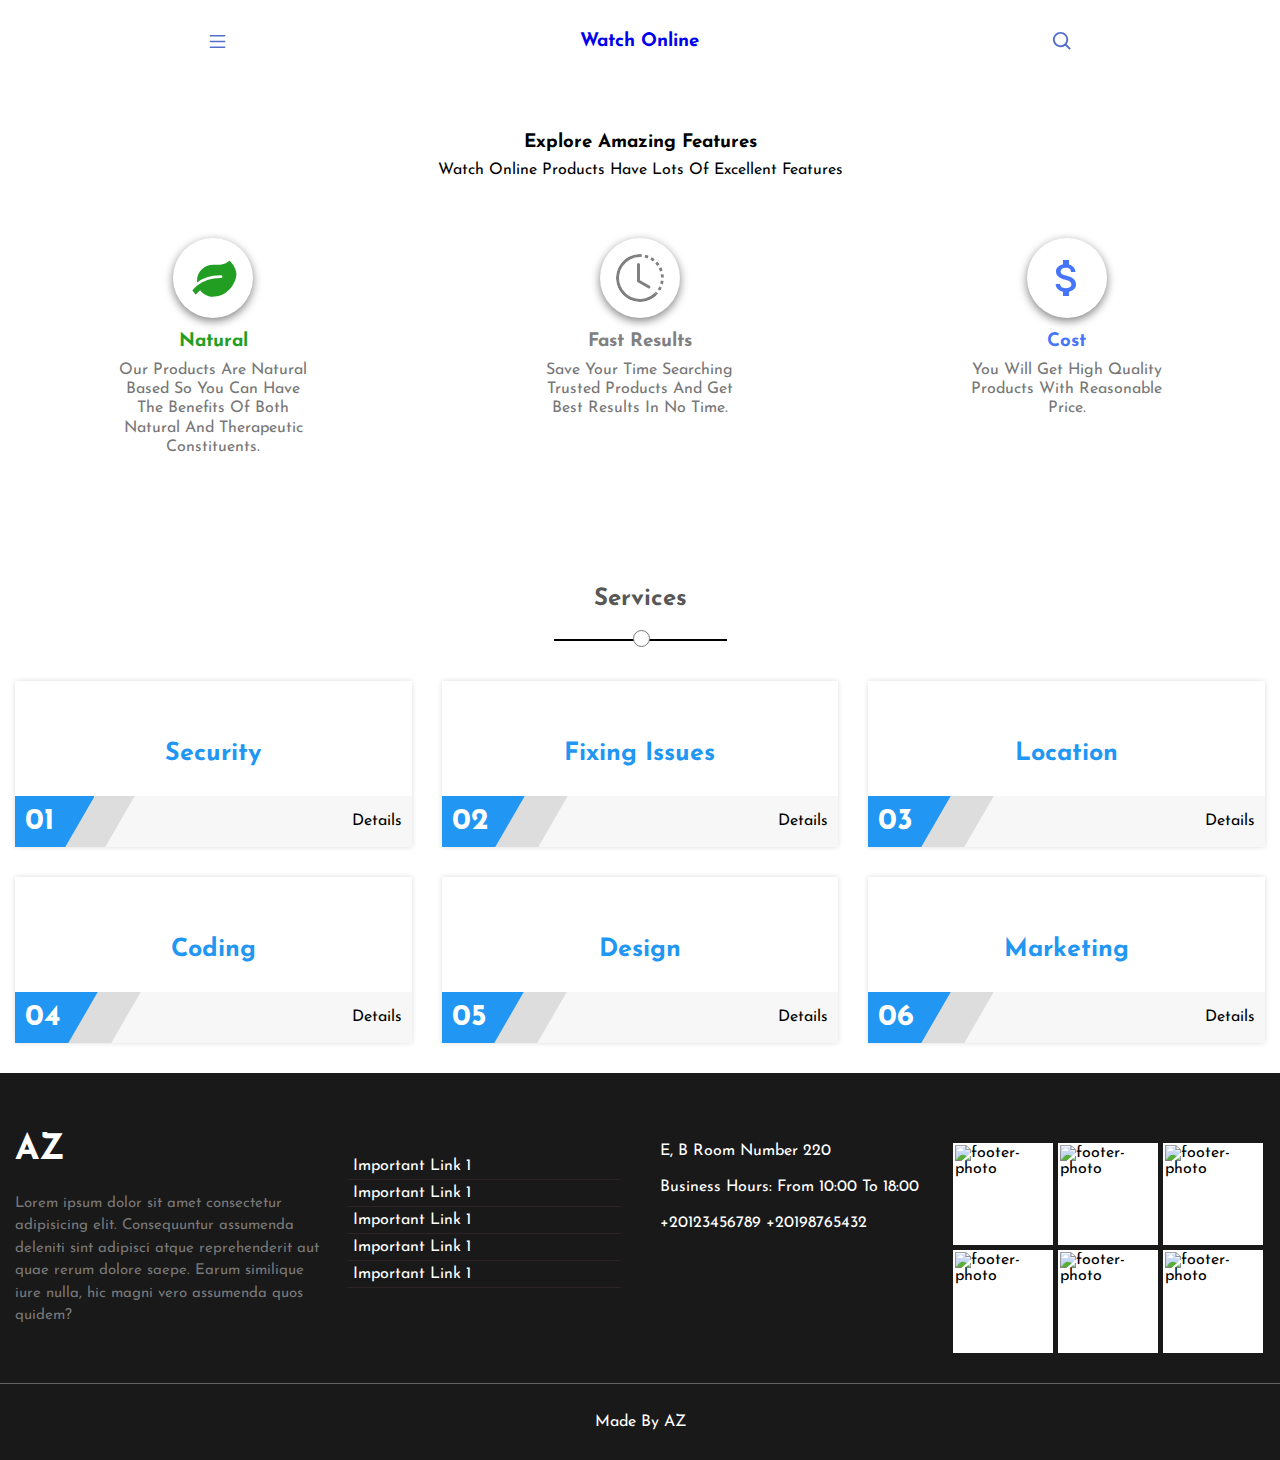
==== package.html @ 20b6924e "add packages page" ====
<!DOCTYPE html>
<html>
  <head>
    <meta charset="utf-8" />
    <title>My first three.js app</title>
    <meta http-equiv="Content-Type" content="text/html; charset=utf-8" />
    <meta name="viewport" content="width=device-width, initial-scale=1.0" />
    <link rel="stylesheet" href="./CSS/animated.css" />
    <link rel="preconnect" href="https://fonts.googleapis.com" />
    <link rel="preconnect" href="https://fonts.gstatic.com" crossorigin />
    <link
      href="https://fonts.googleapis.com/css2?family=Josefin+Sans:ital,wght@0,300;0,400;0,500;0,600;0,700;1,300;1,400;1,600;1,700&display=swap"
      rel="stylesheet"
    />
    <!-- Font Awesome Library -->
    <link rel="stylesheet" href="./css/all.min.css" />
  </head>
  <body>
    <!-- Start Navbar -->
    <div class="navbar-container">
      <svg
        stroke="currentColor"
        fill="currentColor"
        stroke-width="0"
        viewBox="0 0 16 16"
        class="navbar-list-icon"
        height="1em"
        width="1em"
        xmlns="http://www.w3.org/2000/svg"
      >
        <path
          fill-rule="evenodd"
          d="M2.5 12a.5.5 0 0 1 .5-.5h10a.5.5 0 0 1 0 1H3a.5.5 0 0 1-.5-.5zm0-4a.5.5 0 0 1 .5-.5h10a.5.5 0 0 1 0 1H3a.5.5 0 0 1-.5-.5zm0-4a.5.5 0 0 1 .5-.5h10a.5.5 0 0 1 0 1H3a.5.5 0 0 1-.5-.5z"
        ></path></svg
      ><a class="navlink active" href="/" aria-current="page"
        ><h3 class="navbar-heading">Watch Online</h3></a
      ><svg
        stroke="currentColor"
        fill="currentColor"
        stroke-width="0"
        viewBox="0 0 24 24"
        class="navbar-search-icon"
        height="1em"
        width="1em"
        xmlns="http://www.w3.org/2000/svg"
      >
        <path
          d="M10 18a7.952 7.952 0 0 0 4.897-1.688l4.396 4.396 1.414-1.414-4.396-4.396A7.952 7.952 0 0 0 18 10c0-4.411-3.589-8-8-8s-8 3.589-8 8 3.589 8 8 8zm0-14c3.309 0 6 2.691 6 6s-2.691 6-6 6-6-2.691-6-6 2.691-6 6-6z"
        ></path>
      </svg>
    </div>
    <!-- End Navbar -->
    <!-- Start Features -->
    <div class="features">
      <div>
        <h3>Explore Amazing Features</h3>
        <p class="headline">
          Watch Online Products Have Lots Of Excellent Features
        </p>
      </div>
      <div class="feature-cards-parent">
        <div class="feature-card first">
          <svg
            stroke="currentColor"
            fill="currentColor"
            stroke-width="0"
            viewBox="0 0 576 512"
            height="1em"
            width="1em"
            xmlns="http://www.w3.org/2000/svg"
            style="color: rgb(34, 159, 34)"
          >
            <path
              d="M546.2 9.7c-5.6-12.5-21.6-13-28.3-1.2C486.9 62.4 431.4 96 368 96h-80C182 96 96 182 96 288c0 7 .8 13.7 1.5 20.5C161.3 262.8 253.4 224 384 224c8.8 0 16 7.2 16 16s-7.2 16-16 16C132.6 256 26 410.1 2.4 468c-6.6 16.3 1.2 34.9 17.5 41.6 16.4 6.8 35-1.1 41.8-17.3 1.5-3.6 20.9-47.9 71.9-90.6 32.4 43.9 94 85.8 174.9 77.2C465.5 467.5 576 326.7 576 154.3c0-50.2-10.8-102.2-29.8-144.6z"
            ></path>
          </svg>
          <h3 style="color: rgb(34, 159, 34)">Natural</h3>
          <p>
            Our Products Are Natural Based So You Can Have The Benefits Of Both
            Natural And Therapeutic Constituents.
          </p>
        </div>
        <div class="feature-card third">
          <svg
            stroke="currentColor"
            fill="currentColor"
            stroke-width="0"
            viewBox="0 0 16 16"
            height="1em"
            width="1em"
            xmlns="http://www.w3.org/2000/svg"
            style="color: gray"
          >
            <path
              d="M8.515 1.019A7 7 0 0 0 8 1V0a8 8 0 0 1 .589.022l-.074.997zm2.004.45a7.003 7.003 0 0 0-.985-.299l.219-.976c.383.086.76.2 1.126.342l-.36.933zm1.37.71a7.01 7.01 0 0 0-.439-.27l.493-.87a8.025 8.025 0 0 1 .979.654l-.615.789a6.996 6.996 0 0 0-.418-.302zm1.834 1.79a6.99 6.99 0 0 0-.653-.796l.724-.69c.27.285.52.59.747.91l-.818.576zm.744 1.352a7.08 7.08 0 0 0-.214-.468l.893-.45a7.976 7.976 0 0 1 .45 1.088l-.95.313a7.023 7.023 0 0 0-.179-.483zm.53 2.507a6.991 6.991 0 0 0-.1-1.025l.985-.17c.067.386.106.778.116 1.17l-1 .025zm-.131 1.538c.033-.17.06-.339.081-.51l.993.123a7.957 7.957 0 0 1-.23 1.155l-.964-.267c.046-.165.086-.332.12-.501zm-.952 2.379c.184-.29.346-.594.486-.908l.914.405c-.16.36-.345.706-.555 1.038l-.845-.535zm-.964 1.205c.122-.122.239-.248.35-.378l.758.653a8.073 8.073 0 0 1-.401.432l-.707-.707z"
            ></path>
            <path
              d="M8 1a7 7 0 1 0 4.95 11.95l.707.707A8.001 8.001 0 1 1 8 0v1z"
            ></path>
            <path
              d="M7.5 3a.5.5 0 0 1 .5.5v5.21l3.248 1.856a.5.5 0 0 1-.496.868l-3.5-2A.5.5 0 0 1 7 9V3.5a.5.5 0 0 1 .5-.5z"
            ></path>
          </svg>
          <h3 style="color: gray">Fast Results</h3>
          <p>
            Save Your Time Searching Trusted Products And Get Best Results In No
            Time.
          </p>
        </div>
        <div class="feature-card second">
          <svg
            stroke="currentColor"
            fill="currentColor"
            stroke-width="0"
            viewBox="0 0 24 24"
            height="1em"
            width="1em"
            xmlns="http://www.w3.org/2000/svg"
            style="color: rgba(37, 92, 253, 0.85)"
          >
            <path fill="none" d="M0 0h24v24H0z"></path>
            <path
              d="M11.8 10.9c-2.27-.59-3-1.2-3-2.15 0-1.09 1.01-1.85 2.7-1.85 1.78 0 2.44.85 2.5 2.1h2.21c-.07-1.72-1.12-3.3-3.21-3.81V3h-3v2.16c-1.94.42-3.5 1.68-3.5 3.61 0 2.31 1.91 3.46 4.7 4.13 2.5.6 3 1.48 3 2.41 0 .69-.49 1.79-2.7 1.79-2.06 0-2.87-.92-2.98-2.1h-2.2c.12 2.19 1.76 3.42 3.68 3.83V21h3v-2.15c1.95-.37 3.5-1.5 3.5-3.55 0-2.84-2.43-3.81-4.7-4.4z"
            ></path>
          </svg>
          <h3 style="color: rgba(37, 92, 253, 0.85)">Cost</h3>
          <p>You Will Get High Quality Products With Reasonable Price.</p>
        </div>
      </div>
    </div>
    <!-- End Features -->
    <!-- Start Services -->
    <div class="services" id="services">
        <h2 class="component-heading">Services</h2>
        <div class="container">
          <div class="boxes-parent">
            <div class="box">
              <i class="fa-solid fa-lock"></i>
              <h3>Security</h3>
              <div class="nums">
                <div>01</div>
                <div>Details</div>
              </div>
            </div>
            <div class="box">
              <i class="fa-solid fa-wrench"></i>
              <h3>Fixing Issues</h3>
              <div class="nums">
                <div>02</div>
                <div>Details</div>
              </div>
            </div>
            <div class="box">
              <i class="fa-solid fa-location-dot"></i>
              <h3>Location</h3>
              <div class="nums">
                <div>03</div>
                <div>Details</div>
              </div>
            </div>
            <div class="box">
              <i class="fa-solid fa-code"></i>
              <h3>Coding</h3>
              <div class="nums">
                <div>04</div>
                <div>Details</div>
              </div>
            </div>
            <div class="box">
              <i class="fa-solid fa-pen"></i>
              <h3>Design</h3>
              <div class="nums">
                <div>05</div>
                <div>Details</div>
              </div>
            </div>
            <div class="box">
              <i class="fa-solid fa-magnifying-glass-dollar"></i>
              <h3>Marketing</h3>
              <div class="nums">
                <div>06</div>
                <div>Details</div>
              </div>
            </div>
          </div>
        </div>
      </div>
    <!-- End Services -->
    <!-- Start Footer  -->
    <div class="footer-parent">
      <div class="container">
        <div class="footer">
          <div class="info">
            <h3>AZ</h3>
            <p>
              Lorem ipsum dolor sit amet consectetur adipisicing elit.
              Consequuntur assumenda deleniti sint adipisci atque reprehenderit
              aut quae rerum dolore saepe. Earum similique iure nulla, hic magni
              vero assumenda quos quidem?
            </p>
          </div>
          <div class="links">
            <ul>
              <li>
                <a href="#">Important Link 1</a>
              </li>
              <li>
                <a href="#">Important Link 1</a>
              </li>
              <li>
                <a href="#">Important Link 1</a>
              </li>
              <li>
                <a href="#">Important Link 1</a>
              </li>
              <li>
                <a href="#">Important Link 1</a>
              </li>
            </ul>
          </div>
          <div class="address">
            <div class="location">
              <div class="icon">
                <i class="fa-solid fa-location-dot"></i>
              </div>
              <div class="location-text">E, B Room Number 220</div>
            </div>
            <div class="business">
              <div class="icon">
                <i class="fa-solid fa-clock"></i>
              </div>
              <div class="location-text">
                Business Hours: From 10:00 To 18:00
              </div>
            </div>
            <div class="location">
              <div class="icon">
                <i class="fa-solid fa-phone"></i>
              </div>
              <div class="location-text">
                <span>+20123456789</span> <span>+20198765432</span>
              </div>
            </div>
          </div>
          <div class="images">
            <img
              src="https://cdn.pixabay.com/photo/2022/11/17/17/11/sea-7598498__340.jpg"
              alt="footer-photo"
            />
            <img
              src="https://cdn.pixabay.com/photo/2022/11/17/17/11/sea-7598498__340.jpg"
              alt="footer-photo"
            />
            <img
              src="https://cdn.pixabay.com/photo/2022/11/17/17/11/sea-7598498__340.jpg"
              alt="footer-photo"
            />
            <img
              src="https://cdn.pixabay.com/photo/2022/11/17/17/11/sea-7598498__340.jpg"
              alt="footer-photo"
            />
            <img
              src="https://cdn.pixabay.com/photo/2022/11/17/17/11/sea-7598498__340.jpg"
              alt="footer-photo"
            />
            <img
              src="https://cdn.pixabay.com/photo/2022/11/17/17/11/sea-7598498__340.jpg"
              alt="footer-photo"
            />
          </div>
        </div>
      </div>
      <footer>Made By AZ</footer>
    </div>
    <!-- End Footer  -->
  </body>
</html>
---- CSS/animated.css ----
* {
  padding: 0;
  margin: 0;
  box-sizing: border-box;
  font-family: "Josefin Sans", sans-serif;
}

/* Start Navbar */
.navbar-container {
  box-sizing: border-box;
  font-family: Arial, Helvetica, sans-serif;
  margin: 0;
  align-items: center;
  color: #546ece;
  display: flex;
  justify-content: space-around;
  padding: 30px;
  /* background-color: #eee; */
}

.navbar-container svg {
  color: #546ece;
  stroke: currentcolor;
  fill: currentcolor;
  stroke-width: 0;
  height: 1em;
  width: 1em;
  box-sizing: border-box;
  font-family: Arial, Helvetica, sans-serif;
  margin: 0;
  padding: 0;
  font-size: 23px;
}

.navbar-container .navlink {
  text-decoration: none;
}

.navlink:visited {
  color: #546ece;
}

.navbar-search-icon {
  font-size: 21px;
}

/* End Navbar */
/* Start Cover */
canvas {
  /* position: fixed;
    top: 0;
    left: 0; */
  /* z-index: -1; */
  width: 100% !important;
  height: 60% !important;
  z-index: 100;

}

.cover-container {
  color: white;
  background-image: url("https://images.unsplash.com/photo-1618556450994-a6a128ef0d9d?ixlib=rb-1.2.1&ixid=MnwxMjA3fDB8MHxleHBsb3JlLWZlZWR8Nzd8fHxlbnwwfHx8fA%3D%3D&auto=format&fit=crop&w=400&q=60");
  background-repeat: no-repeat;
  background-size: cover;
  display: flex;
  align-items: center;
}

@media (max-width: 767px) {
  canvas {
    width: 50% !important;
    z-index: 500;
    padding: 0;
    margin: auto;
  }

  .cover-container {
    flex-direction: column;
    text-align: center;
  }

  .cover {
    padding: 40px 20px 0 !important;
  }

  .cover p {
    font-size: 22px !important;
    line-height: 1.5 !important;
    padding: 40px 10px;
    width: 80%;
    margin: auto;
  }

  .cover h1 {
    font-size: 50px !important;
    padding: 20px 0;
  }
}

@media (max-width: 500px) and (min-width: 341px) {
  .cover h1 {
    font-size: 35px !important;
  }
}

@media (max-width: 340px) {
  .cover h1 {
    font-size: 25px !important;
  }

  .cover p {
    font-size: 16px;
  }
}

#canvas {
  height: 100%;
  display: flex;
  align-items: center;
}

.cover-container>* {
  flex: 1;
}

/* .cover-container svg{
    position: absolute;
    top: 0;
    left: 0;
    height: 100%;
    width: 100%;
} */
.cover {
  /* max-width: 50%; */
  padding: 40px;
  padding-top: 80px;
  padding-right: 0;
  /* flex-basis: 1; */
  /* padding-bottom: 100px; */
}

.cover h1 {
  font-size: 97px;
  font-weight: 700;
}

.cover p {
  font-size: 26px;
  margin-top: 15px;
  line-height: 1.5;
}

.cover button {
  padding: 10px 20px;
  font-size: 20px;
  color: black;
  /* border-radius: 10px; */
  margin-top: 15px;
  /* border-width: 10px; */
  /* background-color: white; */
  border-image-outset: 13px !important;
  position: relative;
  border-radius: 20px;
  background-color: rgba(0, 255, 255, 0.301);
  color: white;
  border: none;
  outline: none;
}

.cover .english:hover,
.cover .english:active {
  background-image: url("https://cdn.pixabay.com/photo/2016/11/10/23/00/united-1815379__340.jpg");
  background-repeat: no-repeat;
  background-size: cover;
  color: white;
}

.cover .spanish:hover,
.cover .spanish:active {
  background-image: url("https://cdn.pixabay.com/photo/2020/06/14/17/31/spain-5298695__340.jpg");
  background-repeat: no-repeat;
  background-size: cover;
  color: white;
}

.cover button::before {}

.cover button::after {
  content: '';
  background: url('https://media.istockphoto.com/vectors/the-united-states-of-america-flag-vector-illustration-vector-id961747352?k=20&m=961747352&s=612x612&w=0&h=Hje8pMjiIxNZZX0lTZFvUfoZyPmCGcQANK3k0Y3XvZs=') 30 round;
  width: 20px;
  height: 100%;
  position: absolute;
  top: 0;
  left: -20;
  z-index: 100000;
}

.cover button:last-of-type:before {
  margin-left: 50px;
  border-image: url('https://media.istockphoto.com/photos/full-frame-flag-of-spain-flag-picture-id479224872?b=1&k=20&m=479224872&s=170667a&w=0&h=rshpQtaimsvrQO7jwsIdpn1KFBjyGocYDklzRdkbYJA=');
  border-image-slice: 34%;
}

/* End Cover */
.flash {
  background-color: rgba(255, 255, 255, 0.788);
  width: 150px;
  height: 150px;
  border-radius: 50%;
  transform: rotateX(60deg);
  position: relative;
  right: 115px;
}

.flash div {
  height: 0px;
  width: 200px;
  position: absolute;
  background-color: transparent;
  bottom: 80px;

  border-radius: 20px;
  border-top: 450px solid rgba(255, 255, 255, 0.329);
  border-left: 25px solid transparent;
  border-right: 25px solid transparent;
  left: -25px;
}

/* Start Cards */
.packages {
  text-align: center;

  padding: 10px;
  position: relative;
}

h2 {
  text-align: center;
  padding: 40px;
  position: relative;
  width: fit-content;
  margin: auto;
  color: rgba(0, 0, 0, 0.678);
}

h2::before {
  content: '';
  position: absolute;
  width: 100%;
  height: 2px;
  bottom: 10px;
  left: 0;
  background-color: black;
  z-index: 30;
}

h2::after {
  content: '';
  position: absolute;
  bottom: 4px;
  left: 50%;
  margin-left: -7.5px;
  width: 15px;
  height: 15px;
  border-radius: 50%;
  background-color: white;
  border: 1px solid #777;
  z-index: 100;
}

.card-parent {
  display: flex;
  justify-content: space-around;
  align-items: center;
  flex-wrap: wrap;
  margin-top: 30px;
  position: relative;
  margin: 40px 0;
}

.card {
  flex-basis: 30%;
  padding: 40px 0;
  border-radius: 15px;
  box-shadow: rgba(0, 0, 0, 0.1) 0px 10px 50px;
  flex-wrap: wrap;
  transition: 0.5s transform;

}

.card:hover {
  /* transform: translateY(-10px); */
  transform: scale(1.1);
}



@media (max-width: 767px) {
  .card {
    flex-basis: 44%;
    margin-top: 40px;
  }

  @media (max-width: 600px) {
    .card {
      flex-basis: 80%;
    }
  }
}

.card h3 {
  padding: 10px;
  color: black;
}

.card p {
  line-height: 1.5;
  padding: 5px 8px;
  font-size: 14px;
  color: #777;
}

.card h2,
.card p,
.card button {
  margin-top: 10px;
  z-index: 100;
}

.card button {
  margin-top: 20px;
  padding: 10px 20px;
  border: none;
  /* border-radius: 15px; */
  color: white;
  z-index: 100;
  outline: none;
  position: relative;
  transition: 4s linear transform color;
  color: black;
  font-weight: bold;

}

.card button:hover {
  animation: btnColor 2s linear;

}

.card button:hover::before {
  animation-name: fill-btn-left;
  animation-duration: 2s;

}

.card button:hover::after {
  animation-name: fill-btn-right;
  animation-duration: 2s;

}

.card button::before {
  content: '';
  position: absolute;
  width: 10px;
  height: 10px;
  border-radius: 50%;
  left: -25px;
  top: 50%;
  transform: translateY(-50%);
  z-index: -1;
  background-color: red;


}

.card button::after {
  content: '';
  position: absolute;
  width: 10px;
  height: 10px;
  border-radius: 50%;
  right: -25px;
  top: 50%;
  transform: translateY(-50%);
  z-index: -1;
  background-color: rgba(0, 0, 0, 0.5);

}

.card p {
  width: 80%;
  margin: auto;
}

/* End Cards */
/* Start Requests */
.top-requests {
  padding: 60px 0;

}

.boxes-container {
  display: flex;
  justify-content: space-around;
  align-items: center;
  flex-wrap: wrap;
  margin-top: 50px;
}

.boxes-container .box {
  position: relative;
  margin-top: 40px;
  flex-basis: 22%;
  box-shadow: rgba(136, 165, 191, 0.48) 6px 2px 16px 0px, rgba(255, 255, 255, 0.8) -6px -2px 16px 0px;
  overflow: hidden;
}

.boxes-container .box::before {
  content: '';
  position: absolute;
  width: 0;
  height: 0;
  top: 50%;
  left: 50%;
  transform: translate(-50%, -50%);
  background-color: rgba(255, 255, 255, 0.37);
  transition: 1s;
  z-index: -1;
}

.boxes-container .box:hover::before {
  width: 200%;
  height: 200%;
  z-index: 1;
}

.boxes-container .box .img-parent {
  text-align: center;
}

@media(max-width: 768px) {
  .boxes-container .box {
    flex-basis: 45%;
  }
}

@media(max-width: 500px) {
  .boxes-container .box {
    flex-basis: 90%;
  }
}

.boxes-container .box img {
  max-width: 100%;
  width: 250px;
}

.box h3 {
  text-align: center;
  font-size: 24px;
  padding: 10px 0 25px 0;
}

.box p {
  color: #777;
  line-height: 1.3;
  width: 90%;
  margin: auto;
  text-align: center;
  font-size: 15px;
}

.box h5 {
  text-align: center;
  padding: 25px 0 5px;
  font-size: 20px;
  color: rgb(0, 0, 139);
}

.stars {
  max-width: 100%;
  width: 100px;
  margin: auto;
}
.package-button{
  background-color: white;
  color: black;
  cursor: pointer;
  padding: 10px 20px;
  margin: 40px auto;
  display: block;
  width: fit-content;
  border-radius: 15px;
  transition: 0.8s color, background-color 0.8s;
  box-shadow: 0 0 10px #ddd;
  text-decoration: none;

  }
  .package-button:hover{
    background-color: rgba(0, 0, 0, 0.863);
    color: white;
  }
/* Start Requests */
/* Start Footer */
.container {
  padding-left: 15px;
  padding-right: 15px;
  margin-left: auto;
  margin-right: auto;
}
.footer-parent {
  padding-top: 60px;
  background-color: #191919;
}
.footer-parent i {
  padding-right: 10px;
}
.footer-parent .footer {
  display: grid;
  grid-template-columns: repeat(auto-fill, minmax(300px, 1fr));
}
.footer-parent .footer .links ul {
  padding: 20px;
}
.footer-parent .footer .links ul li {
  display: flex;
  align-items: center;
  border-bottom: 1px solid #4131317c;
  transition: 0.3s;
}
.footer-parent .footer .links ul li a{
  color: white;
  text-decoration: none;
  padding: 5px;
}
.footer-parent .address{
  color: white;
}
.footer-parent .footer .info h3 {
  font-size: 35px;
  font-weight: bold;
  color: white;
}

.footer-parent .footer .info ul {
  display: flex;
  align-items: center;
  gap: 20px;
  margin-top: 30px;
}

.footer-parent .footer .info p {
  color: #777;
  line-height: 1.5;
  padding: 5px 0;
  margin-top: 20px;
  margin-bottom: 20px;
  font-size: 15px;
}

.footer-parent .footer .address .location,
.footer-parent .footer .address .business {
  display: flex;
  align-items: center;
  padding: 10px;
}
.footer-parent .footer .images {
  display: flex;
  flex-wrap: wrap;
  gap: 5px;
  margin-top: 10px;
}
.footer-parent .footer .images img {
  max-width: 100%;
  width: 100px;
  background-color: white;
  padding: 2px;
  object-fit: cover;
}
.footer-parent footer {
  padding: 30px;
  color: white;
  margin-top: 30px;
  font-size: 16px;
  text-align: center;
  border-top: 1px solid #eeeeee59;
}
/* End Footer */


/* Start package */
.features {
  padding-top: 40px;
  text-align: center;
}
.features h3{
  padding: 10px;
}
.feature-card {
  margin: 60px 0;
}
.feature-card svg {
  border-radius: 50%;
  box-shadow: 0 3px 10px gray;
  font-size: 40px;
  height: 80px;
  padding: 16px;
  width: 80px;
}
.feature-card h3{
  padding: 10px;
}
.feature-card p {
  line-height: 1.2;
  text-align: center;
  color: #777;
}
@media only screen and (min-width: 738px){
.feature-card {
    width: 200px;
}
}
@media only screen and (min-width: 738px){
  
.feature-cards-parent {
    align-items: flex-start;
    display: flex;
    justify-content: space-around;
}
}

/* End package */
/* Start Sevices */
.container {
  padding-left: 15px;
  padding-right: 15px;
  margin-left: auto;
  margin-right: auto;
}
.services{
  padding: 30px 0;
}
.services .boxes-parent {
  display: grid;
  grid-template-columns: repeat(auto-fill, minmax(300px, 1fr));
  gap: 30px;
  margin-top: 30px;
}
.services .boxes-parent .box {
  background-color: white;
  box-shadow: 0 0 5px #ddd;
  position: relative;
  transition: 0.3s;
}
@media(max-width: 500px){
  .services{
    padding: 20px 0;
  }
  .services .boxes-parent .box{
    margin: auto;
    width: 80%;
  }
}
.services .boxes-parent .box::before {
  content: '';
  top: -3px;
  left: 50%;
  transform: translateX(-50%);
  width: 0;
  height: 3px;
  position: absolute;
  background-color: #2196f3;
  transition: 0.3s;
}
.services .boxes-parent .box i {
  text-align: center;
  display: block;
  font-size: 40px;
  padding: 40px 10px 10px;
  color: #777;
  
}
.services .boxes-parent .box h3 {
  text-align: center;
  font-size: 25px;
  color: #2196f3;
  padding-bottom: 30px;
}
.services .boxes-parent .box .nums {
  display: flex;
  justify-content: space-between;
  align-items: center;
  background-color: #ececec71;
}
.services .boxes-parent .box .nums div:first-child {
  font-size: 30px;
  color: white;
  background-color: #2196f3;
  padding: 10px 40px 10px 10px;
  font-weight: bold;
  position: relative;
}
.services .boxes-parent .box .nums div:first-child::before {
  content: '';
  position: absolute;
  width: 50%;
  height: 100%;
  right: -25px;
  top: 0;
  background-color: #ddd;
  transform: skew(-30deg);
}
.services .boxes-parent .box .nums div:last-child {
  color: var(--main-color);
  padding: 10px;
}


/* End Sevices */
/* Start Animation */
@keyframes fill-btn-left {

  0% {
    left: -25px;
    border-radius: 50%;
    width: 10px;
    height: 10px;
    z-index: -1;
  }

  50% {
    left: 0;
    width: 51%;
    height: 100%;
    border-radius: 0;
  }

}

@keyframes btnColor {
  0% {
    color: black;
  }

  50% {
    color: white;
  }

  100% {
    color: black;
  }

}

@keyframes fill-btn-right {
  0% {
    right: -25px;
    border-radius: 50%;
    width: 10px;
    height: 10px;
  }

  50% {
    right: 0;
    width: 51%;
    height: 100%;
    border-radius: 0;
  }

}

/* End Animation */
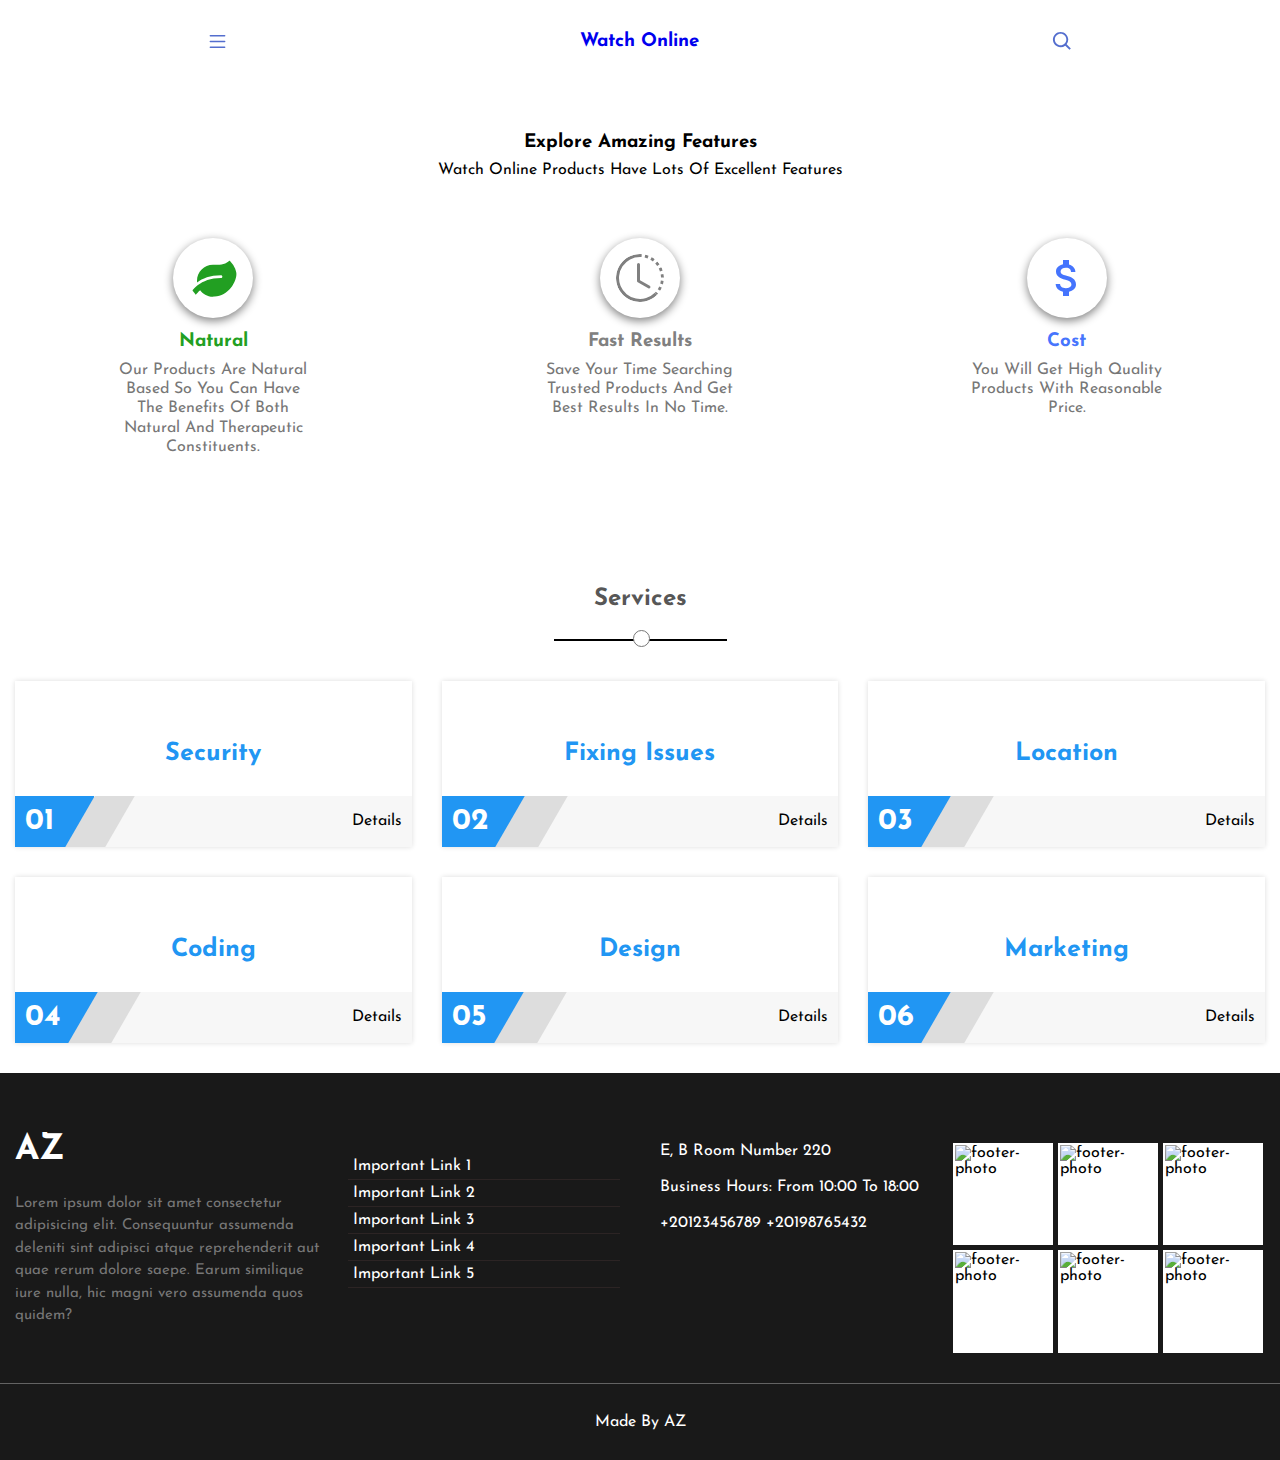
==== commit 4d8839b2: "change links number" ====
--- a/package.html
+++ b/package.html
@@ -32,7 +32,7 @@
           fill-rule="evenodd"
           d="M2.5 12a.5.5 0 0 1 .5-.5h10a.5.5 0 0 1 0 1H3a.5.5 0 0 1-.5-.5zm0-4a.5.5 0 0 1 .5-.5h10a.5.5 0 0 1 0 1H3a.5.5 0 0 1-.5-.5zm0-4a.5.5 0 0 1 .5-.5h10a.5.5 0 0 1 0 1H3a.5.5 0 0 1-.5-.5z"
         ></path></svg
-      ><a class="navlink active" href="/" aria-current="page"
+      ><a class="navlink active" href="index.html" aria-current="page"
         ><h3 class="navbar-heading">Watch Online</h3></a
       ><svg
         stroke="currentColor"
@@ -205,16 +205,16 @@
                 <a href="#">Important Link 1</a>
               </li>
               <li>
-                <a href="#">Important Link 1</a>
-              </li>
-              <li>
-                <a href="#">Important Link 1</a>
-              </li>
-              <li>
-                <a href="#">Important Link 1</a>
-              </li>
-              <li>
-                <a href="#">Important Link 1</a>
+                <a href="#">Important Link 2</a>
+              </li>
+              <li>
+                <a href="#">Important Link 3</a>
+              </li>
+              <li>
+                <a href="#">Important Link 4</a>
+              </li>
+              <li>
+                <a href="#">Important Link 5</a>
               </li>
             </ul>
           </div>
--- a/CSS/animated.css
+++ b/CSS/animated.css
@@ -1,10 +1,23 @@
+/* Start Global Rules */
 * {
   padding: 0;
   margin: 0;
   box-sizing: border-box;
   font-family: "Josefin Sans", sans-serif;
-}
-
+  scroll-behavior: smooth;
+}
+/* End Global Rules */
+/* Start Scroll */
+::-webkit-scrollbar {
+  width: 10px;
+}
+::-webkit-scrollbar-thumb {
+  background-color: rgba(0,0,0,.438);
+}
+::-webkit-scrollbar-track {
+  background-color: #ddd;
+}
+/* End Scroll */
 /* Start Navbar */
 .navbar-container {
   box-sizing: border-box;
